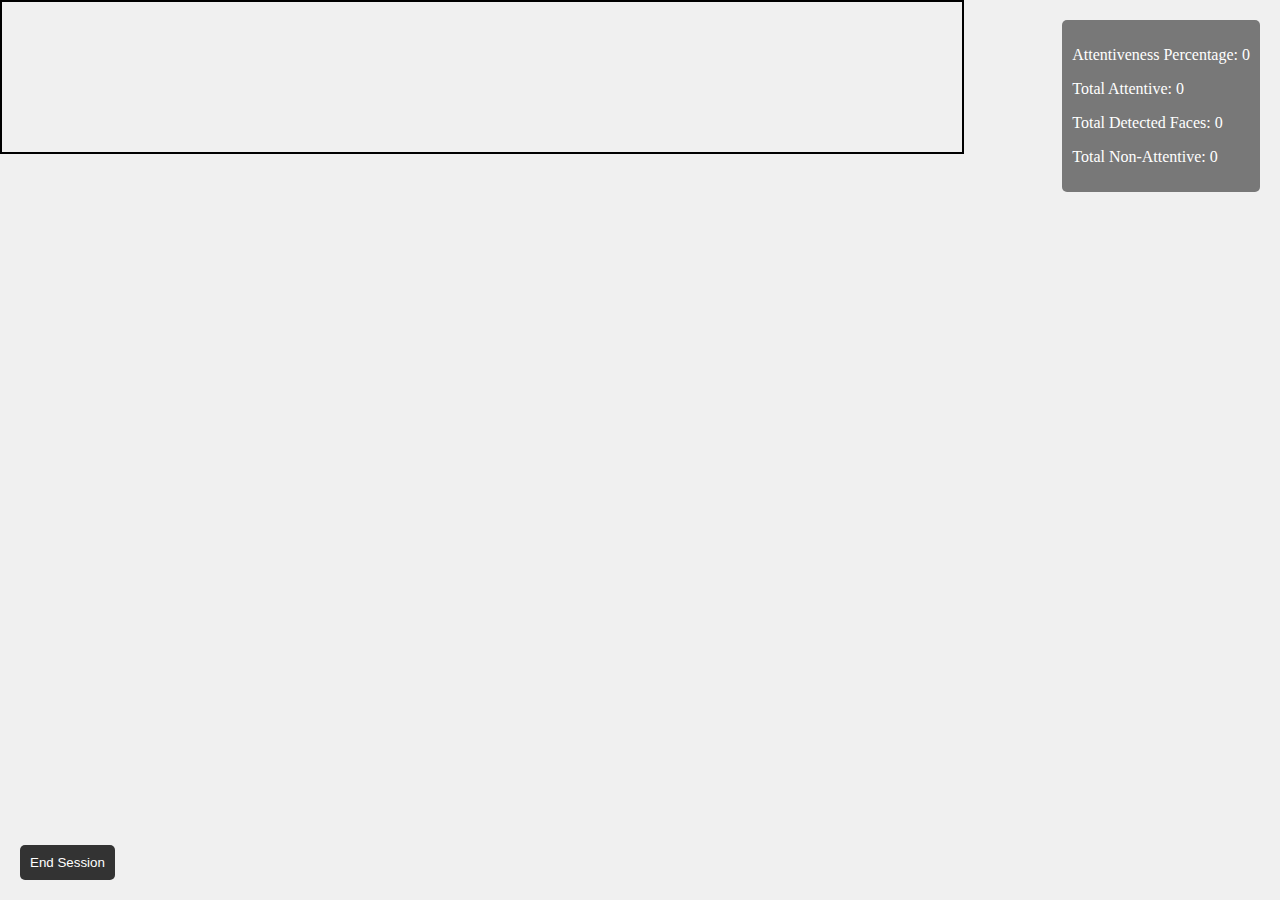
==== camerapreview.html @ 153445ef "Camerapreview and index file update" ====
<!DOCTYPE html>
<html lang="en">
<head>
    <meta charset="UTF-8">
    <meta name="viewport" content="width=device-width, initial-scale=1.0">
    <title>Back Camera Access</title>
   
    <style>
        body {
            display: flex;
            justify-content: center;
            align-items: center;
            height: 100vh;
            margin: 0;
            background-color: #f0f0f0;
            position: relative;
        }
        video {
            border: 2px solid #000;
            max-width: 100%;
            height: auto;
        }
        @media (min-width: 768px) { /* For tablets and above */
            #video {
                max-width: 720px; /* Limit the video width */
                margin: 0 auto; /* Center the video */
            }
        }

        @media (min-width: 992px) { /* For desktops and above */
            #video {
                max-width: 960px; /* Limit the video width */
            }
        }
        #toast {
            position: fixed;
            bottom: 20px;
            right: 20px;
            background-color: #333;
            color: #fff;
            padding: 10px;
            border-radius: 5px;
            opacity: 0;
            transition: opacity 0.5s ease;
        }
        #data-fields {
            position: absolute;
            top: 20px;
            right: 20px;
            background-color: rgba(0, 0, 0, 0.5); /* Semi-transparent black */
            color: #fff;
            padding: 10px;
            border-radius: 5px;
        }
        video {
            position: fixed;
            width: 100%;
            top: 0;
            left: 0;
        }
        #Endsession {
            position: fixed;
            bottom: 20px;
            left: 20px;
            background-color: #333;
            color: #fff;
            padding: 10px;
            border: none;
            border-radius: 5px;
            cursor: pointer;
        }
    </style>
</head>
<body>
    <div class="container">
        <div class="row">
            <div class="col-lg-8 offset-lg-2 col-md-10 offset-md-1">
                <video id="video" autoplay></video>
            </div>
        </div>
    </div>
    <canvas id="canvas" class="img-fluid" style="display: none;"></canvas>
    <div id="toast">Photo captured and uploaded</div>
    <div id="data-fields" class="d-sm-block d-md-none">
        <p>Attentiveness Percentage: <span id="attentivenessPercentage">0</span></p>
        <p>Total Attentive: <span id="totalAttentive">0</span></p>
        <p>Total Detected Faces: <span id="totalDetectedFaces">0</span></p>
        <p>Total Non-Attentive: <span id="totalNonAttentive">0</span></p>
    </div>
    <button id="Endsession">End Session</button>

    <script>
        let mediaStream;

        async function startCamera() {
            if (!navigator.mediaDevices || !navigator.mediaDevices.getUserMedia) {
                alert("Your browser does not support accessing the camera.");
                return;
            }
            try {
                const constraints = {
                    video: {
                        // facingMode: { exact: "environment" } // Use "user" for front camera
                        facingMode: "environment" // Use "user" for front camera
                    }
                };
                const stream = await navigator.mediaDevices.getUserMedia(constraints);
                const videoElement = document.getElementById('video');
                videoElement.srcObject = stream;
                mediaStream = stream;

                setInterval(captureAndUploadPhoto, 60000); // Capture photo every 1 minute
            } catch (error) {
                console.error("Error accessing the camera: ", error);
                alert("Could not access the camera. Please make sure you have allowed camera access.");
            }
        }

        function captureAndUploadPhoto() {
            const videoElement = document.getElementById('video');
            const canvasElement = document.getElementById('canvas');
            const context = canvasElement.getContext('2d');

            canvasElement.width = videoElement.videoWidth;
            canvasElement.height = videoElement.videoHeight;

            context.drawImage(videoElement, 0, 0, canvasElement.width, canvasElement.height);

            // Retrieve the session id
            var sessionId = localStorage.getItem('sessionId'); 

            // Convert the canvas image to Base64
            const base64Image = canvasElement.toDataURL('image/jpeg');
            const base64String = base64Image.split(',')[1];

            // Create a URL-encoded string to send to the server
            const data = "session_id=" + encodeURIComponent(sessionId) + "&image=" + encodeURIComponent(base64String);

            fetch('https://api.attentiveness.raoinfo.tech/get_attentiveness', {
                method: 'POST',
                headers: {
                    'Content-Type': 'application/x-www-form-urlencoded'
                },
                body: data,
            })
            .then(response => response.json())
            .then(data => {
                // Store the data in the specified fields
                console.log(data);
                document.getElementById('attentivenessPercentage').textContent = data.attentiveness_percentage;
                document.getElementById('totalAttentive').textContent = data.total_attentive;
                document.getElementById('totalDetectedFaces').textContent = data.total_detected_faces;
                document.getElementById('totalNonAttentive').textContent = data.total_non_attentive;
                })
            .catch(error => {
                console.error("Error uploading photo: ", error);
            });
        }

     
        
        window.addEventListener('load', function() {
            // Retrieve the session id
            var sessionId = localStorage.getItem('sessionId');

            // Log the session id
            console.log('Session ID:', sessionId);
            startCamera();
        });

        function showToast(message) {
            const toastElement = document.getElementById('toast');
            toastElement.textContent = message;
            toastElement.style.opacity = 1;
            setTimeout(() => {
                toastElement.style.opacity = 0;
            }, 3000);
        }

        // Function to stop camera streaming
        document.getElementById('Endsession').addEventListener('click', function() {
            if (mediaStream) {
                const tracks = mediaStream.getTracks();
                tracks.forEach(track => {
                    track.stop();
                });
            }
            // Retrieve session_id from local storage
            const sessionId = localStorage.getItem('sessionId');

            // Call the update_session API
            fetch('https://api.attentiveness.raoinfo.tech/update_session', {
                method: 'POST',
                headers: {
                    'Content-Type': 'application/json'
                },
                body: JSON.stringify({
                    session_id: sessionId
                }),
            })
            .then(response => {
                if (!response.ok) {
                    throw new Error("Error updating session: " + response.statusText);
                }
                return response.json();
            })
            .then(data => {
                console.log('Session updated:', data);
                window.location.href = 'index.html'; // Redirect to index.html
            })
            .catch(error => {
                console.error("Error updating session: ", error);
            });

            
            });
    </script>
</body>
</html>
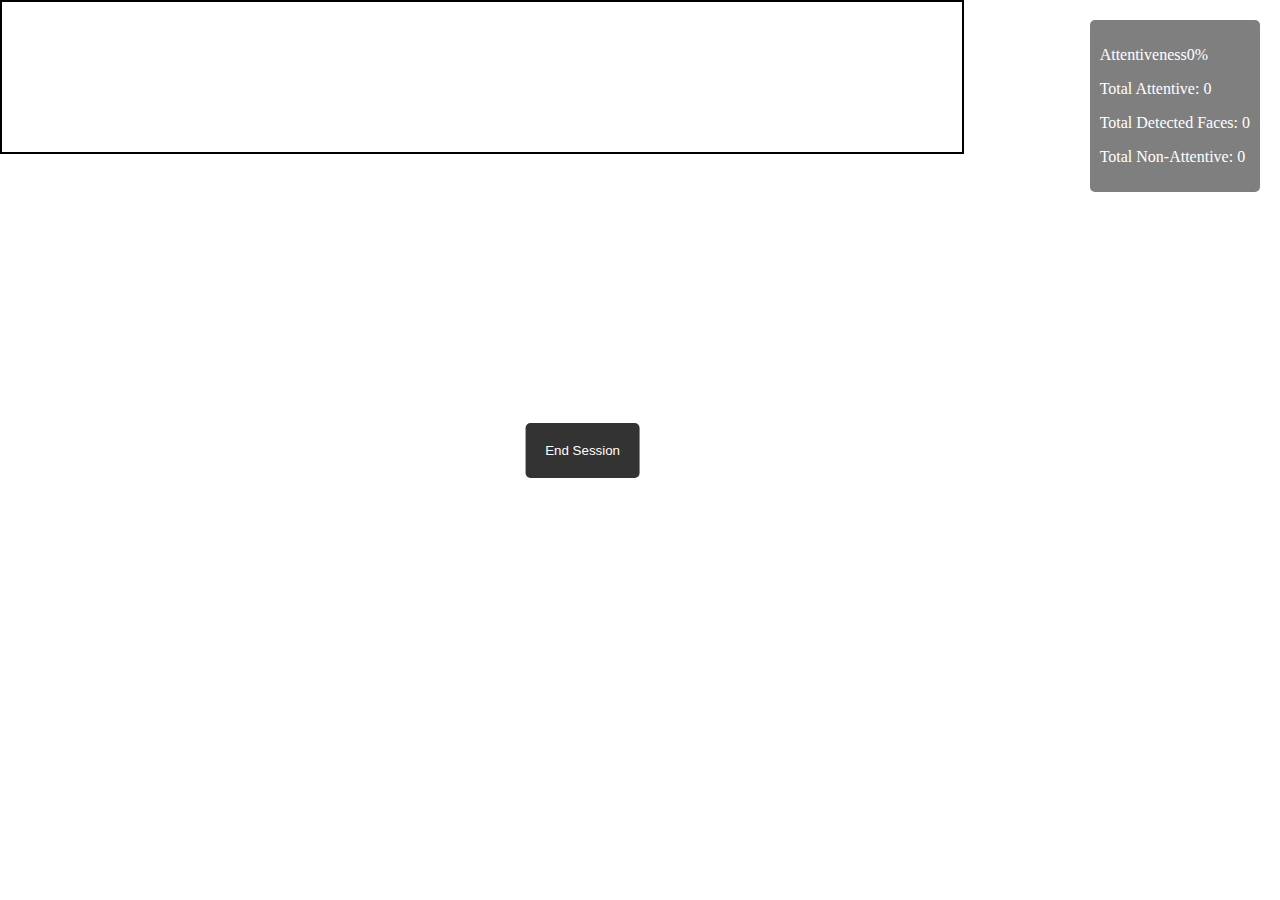
==== commit d424cdde: "update" ====
--- a/camerapreview.html
+++ b/camerapreview.html
@@ -12,7 +12,7 @@
             align-items: center;
             height: 100vh;
             margin: 0;
-            background-color: #f0f0f0;
+            background-color: #ffffff;
             position: relative;
         }
         video {
@@ -59,16 +59,27 @@
             left: 0;
         }
         #Endsession {
-            position: fixed;
-            bottom: 20px;
-            left: 20px;
-            background-color: #333;
-            color: #fff;
-            padding: 10px;
-            border: none;
-            border-radius: 5px;
-            cursor: pointer;
-        }
+        position: relative;
+        bottom: 0%;
+        /* left: 50%; Change from left to center */
+        transform: translateX(-50%); /* Adjust for the width of the button */
+        background-color: #333;
+        color: #fff;
+        padding: 20px;
+        border: none;
+        border-radius: 5px;
+        cursor: pointer;
+        
+        
+    }
+    .sessionid{
+        position: relative;
+        left: 0;
+        bottom: 0;
+        background-color: #333;
+        color: #fff;
+        transform: translateX(-50%);
+    }
     </style>
 </head>
 <body>
@@ -82,16 +93,24 @@
     <canvas id="canvas" class="img-fluid" style="display: none;"></canvas>
     <div id="toast">Photo captured and uploaded</div>
     <div id="data-fields" class="d-sm-block d-md-none">
-        <p>Attentiveness Percentage: <span id="attentivenessPercentage">0</span></p>
+        <p>Attentiveness<span id="attentivenessPercentage">0</span>%</p>
         <p>Total Attentive: <span id="totalAttentive">0</span></p>
         <p>Total Detected Faces: <span id="totalDetectedFaces">0</span></p>
         <p>Total Non-Attentive: <span id="totalNonAttentive">0</span></p>
     </div>
+    
+    <p class="sessionid" id="sessionId"></p>
+    
     <button id="Endsession">End Session</button>
 
     <script>
         let mediaStream;
-
+        window.onload = function() {
+            startCamera();
+             
+        };
+        
+           
         async function startCamera() {
             if (!navigator.mediaDevices || !navigator.mediaDevices.getUserMedia) {
                 alert("Your browser does not support accessing the camera.");
@@ -107,7 +126,13 @@
                 const stream = await navigator.mediaDevices.getUserMedia(constraints);
                 const videoElement = document.getElementById('video');
                 videoElement.srcObject = stream;
-                mediaStream = stream;
+
+                videoElement.onloadedmetadata = function(e) {
+                    videoElement.play();
+                    mediaStream = stream;
+                    captureAndUploadPhoto();
+                };
+                
 
                 setInterval(captureAndUploadPhoto, 60000); // Capture photo every 1 minute
             } catch (error) {
@@ -115,6 +140,8 @@
                 alert("Could not access the camera. Please make sure you have allowed camera access.");
             }
         }
+            
+
 
         function captureAndUploadPhoto() {
             const videoElement = document.getElementById('video');
@@ -128,14 +155,15 @@
 
             // Retrieve the session id
             var sessionId = localStorage.getItem('sessionId'); 
+            document.getElementById('sessionId').textContent = 'sessionID:' +sessionId;
 
             // Convert the canvas image to Base64
             const base64Image = canvasElement.toDataURL('image/jpeg');
             const base64String = base64Image.split(',')[1];
-
+            
             // Create a URL-encoded string to send to the server
             const data = "session_id=" + encodeURIComponent(sessionId) + "&image=" + encodeURIComponent(base64String);
-
+            console.log(data);
             fetch('https://api.attentiveness.raoinfo.tech/get_attentiveness', {
                 method: 'POST',
                 headers: {
@@ -157,15 +185,17 @@
             });
         }
 
-     
+        
+        
         
         window.addEventListener('load', function() {
-            // Retrieve the session id
+            // Retrieve the session id            
             var sessionId = localStorage.getItem('sessionId');
-
+            
             // Log the session id
             console.log('Session ID:', sessionId);
-            startCamera();
+            
+            // captureAndUploadPhoto();
         });
 
         function showToast(message) {
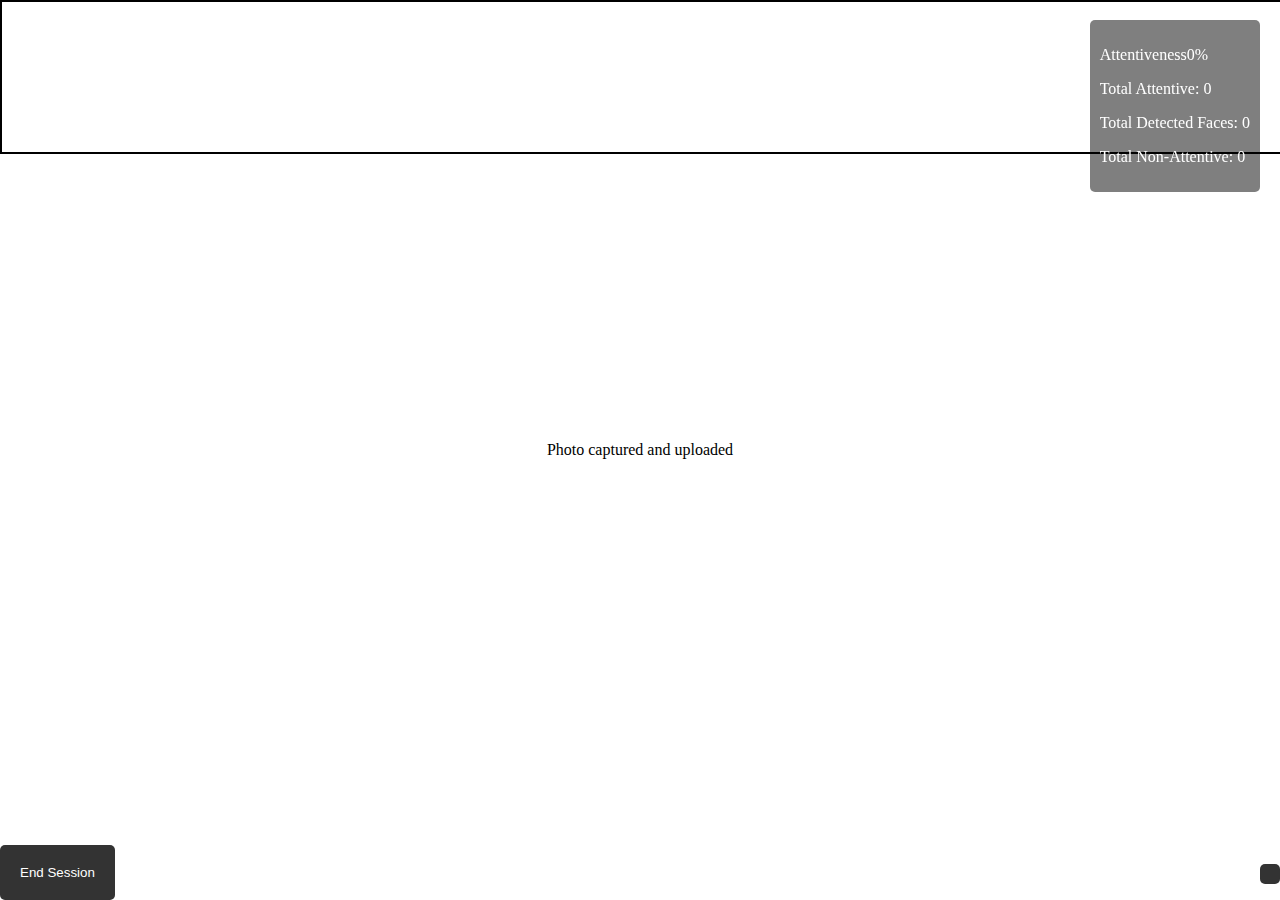
==== commit 4e6c28f9: "update camera, wakeLock.isActivepreview file" ====
--- a/camerapreview.html
+++ b/camerapreview.html
@@ -20,18 +20,18 @@
             max-width: 100%;
             height: auto;
         }
-        @media (min-width: 768px) { /* For tablets and above */
+        /* @media (min-width: 768px) { /* For tablets and above
             #video {
                 max-width: 720px; /* Limit the video width */
-                margin: 0 auto; /* Center the video */
-            }
-        }
-
-        @media (min-width: 992px) { /* For desktops and above */
-            #video {
-                max-width: 960px; /* Limit the video width */
-            }
-        }
+                /* margin: 0 auto; Center the video */
+            /* } */
+        /* } */ */
+
+        /* @media (min-width: 992px) { For desktops and above */
+            /* #video { */
+                /* max-width: 960px; Limit the video width */
+            /* } */
+        /* } */ */
         #toast {
             position: fixed;
             bottom: 20px;
@@ -59,27 +59,25 @@
             left: 0;
         }
         #Endsession {
-        position: relative;
-        bottom: 0%;
-        /* left: 50%; Change from left to center */
-        transform: translateX(-50%); /* Adjust for the width of the button */
-        background-color: #333;
-        color: #fff;
-        padding: 20px;
-        border: none;
-        border-radius: 5px;
-        cursor: pointer;
-        
-        
-    }
-    .sessionid{
-        position: relative;
-        left: 0;
-        bottom: 0;
-        background-color: #333;
-        color: #fff;
-        transform: translateX(-50%);
-    }
+    position: fixed;
+    left: 0;
+    bottom: 0;
+    background-color: #333;
+    color: #fff;
+    padding: 20px;
+    border: none;
+    border-radius: 5px;
+    cursor: pointer;
+}
+.sessionid {
+    position: fixed;
+    right: 0;
+    bottom: 0;
+    background-color: #333;
+    color: #fff;
+    padding: 10px;
+    border-radius: 5px;
+}
     </style>
 </head>
 <body>
@@ -107,7 +105,6 @@
         let mediaStream;
         window.onload = function() {
             startCamera();
-             
         };
         
            
@@ -132,8 +129,8 @@
                     mediaStream = stream;
                     captureAndUploadPhoto();
                 };
-                
-
+                const wakeLock = await navigator.wakeLock.request('screen');
+                console.log('Screen Wake Lock is active:');
                 setInterval(captureAndUploadPhoto, 60000); // Capture photo every 1 minute
             } catch (error) {
                 console.error("Error accessing the camera: ", error);
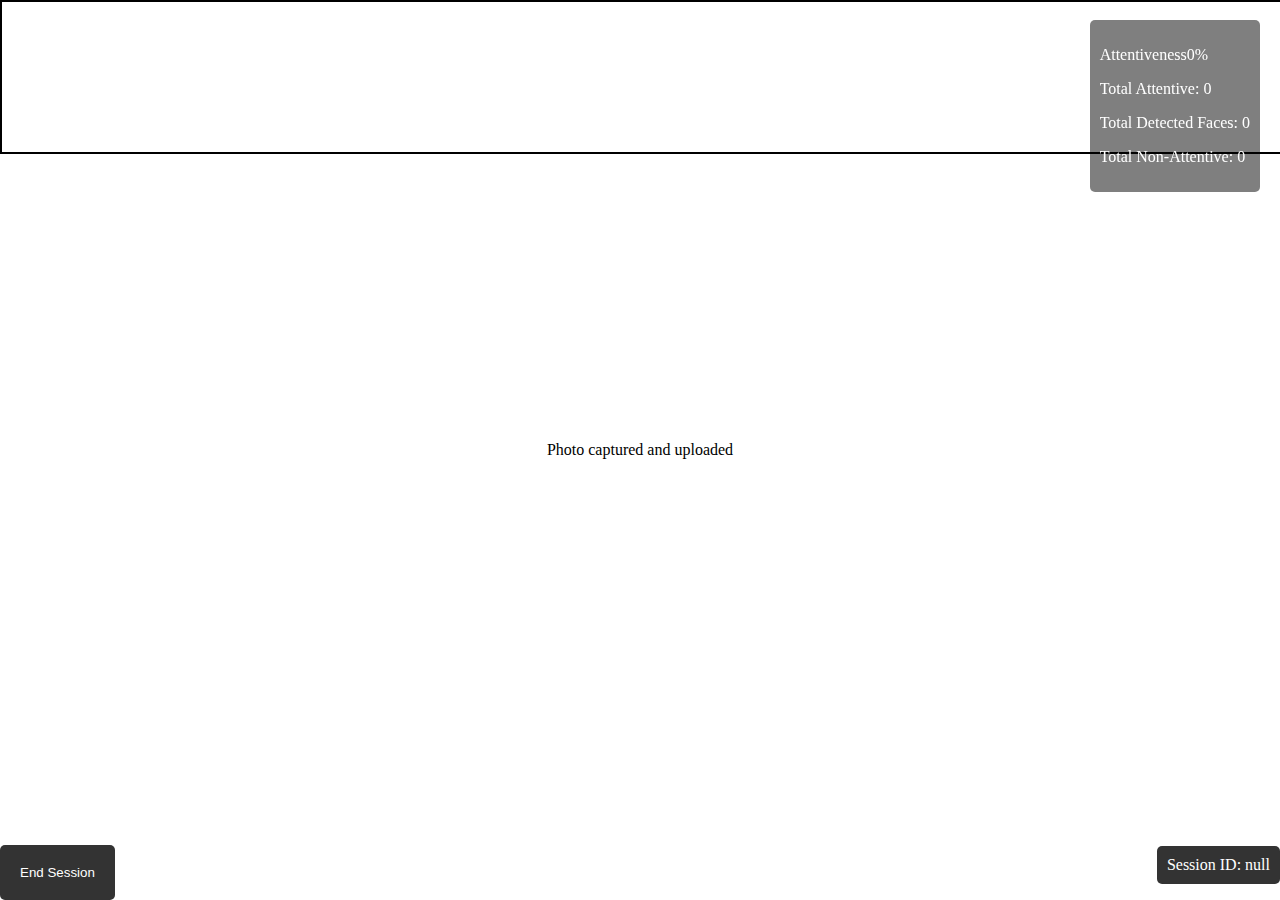
==== commit 3b0aaf52: "update Index, camera, history, data files" ====
--- a/camerapreview.html
+++ b/camerapreview.html
@@ -100,16 +100,19 @@
     <p class="sessionid" id="sessionId"></p>
     
     <button id="Endsession">End Session</button>
-
+    
     <script>
         let mediaStream;
         window.onload = function() {
+            const sessionId = localStorage.getItem('sessionId');
+            document.getElementById('sessionId').textContent = 'Session ID: ' + sessionId;
             startCamera();
         };
         
            
         async function startCamera() {
             if (!navigator.mediaDevices || !navigator.mediaDevices.getUserMedia) {
+                navigator.mediaDevices.getUserMedia({ video: { autofocus: true } })
                 alert("Your browser does not support accessing the camera.");
                 return;
             }
